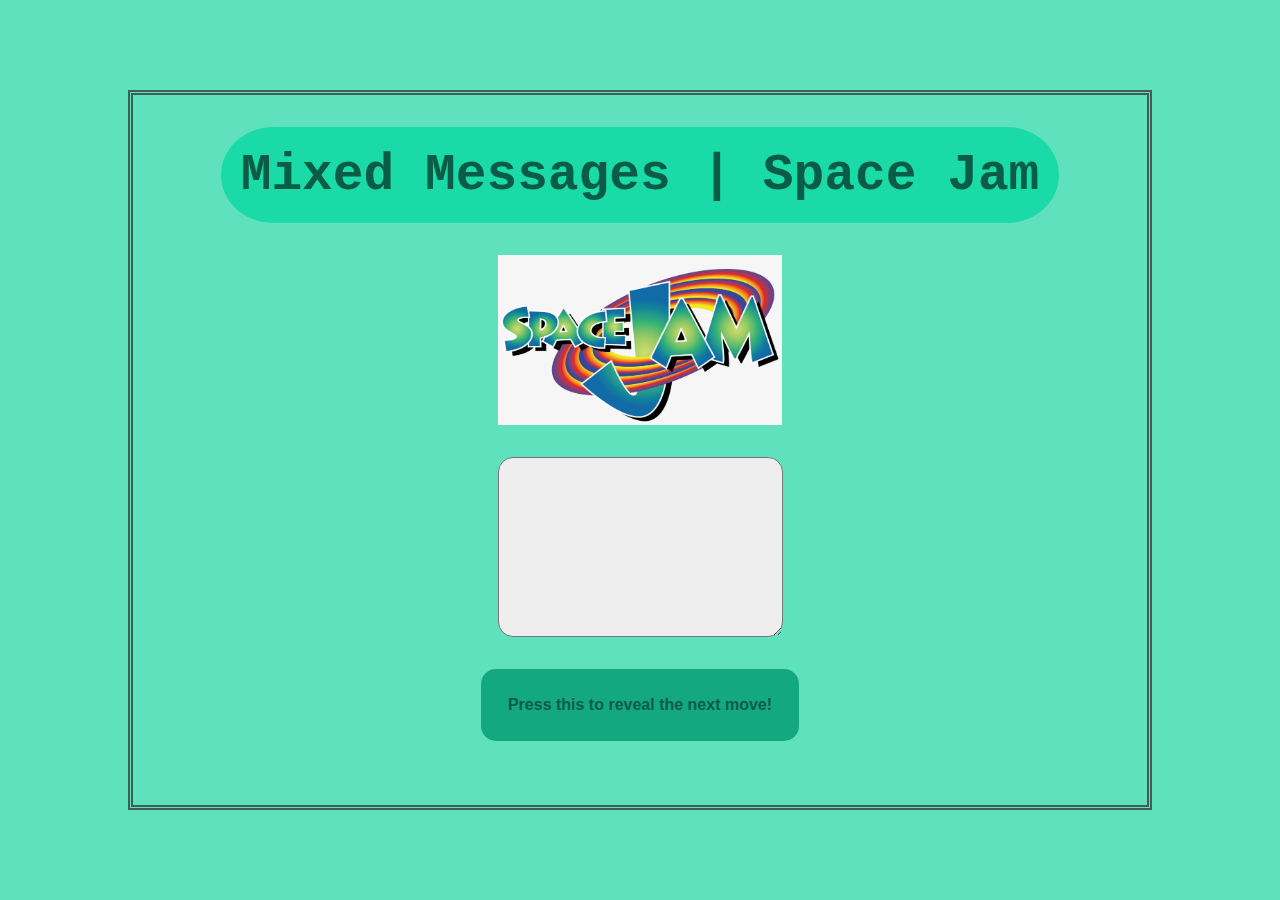
==== index.html @ 589b14bb "Merge pull request #1 from elnicomapero/staticPage" ====
<!DOCTYPE html>
<html lang="en">
<head>
    <meta charset="UTF-8">
    <meta http-equiv="X-UA-Compatible" content="IE=edge">
    <meta name="viewport" content="width=device-width, initial-scale=1.0">
    <title>Mixed Messages | Space Jam</title>
    <link rel="stylesheet" href="./styles/styles.css">
</head>
<body>
    <section>
        <h1>Mixed Messages | Space Jam</h1>
        <img src="./images/space-jam-logo.png" alt="Space Jam's logo">
        <textarea cols="30" rows="10"></textarea>
        <button>Press this to reveal the next move!</button>
    </section>
    <script src="./scripts/main.js"></script>
</body>
</html>
---- styles/styles.css ----
* {
    box-sizing: border-box;
    margin: 0;
    padding: 0;
}

body {
    min-height: 100vh;
    background: #5FE1BE;
    display: flex;
    justify-content: center;
    align-items: center;
}

section {
    border: 5px double #425D56;
    padding: 2rem;
    width: 80%;
    height: 80vh;
    display: flex;
    flex-direction: column;
    justify-content: space-around;
    align-items: center;
    text-align: center;
}

section h1 {
    font-family: 'Courier New', Courier, monospace;
    font-size: 3.2rem;
    color: #0B5C46;
    background-color: #1ADBA8;
    padding: 1.2rem;
    border-radius: 10% / 80%;
}

section img {
    max-width: 30%;
    margin: 2rem;
}

section button {
    display: block;
    margin: 2rem auto;
    padding: 1.7rem;
    border-radius: 15px;
    background: #14A881;
    color: #0B5C46;
    font-weight: bold;
    font-size: 1rem;
    font-family:'Lucida Sans', 'Lucida Sans Regular', 'Lucida Grande', 'Lucida Sans Unicode', Geneva, Verdana, sans-serif;
    border: none;
}

section textarea {
    background-color: #eee;
    border-radius: 15px;
    padding: 1.4rem;
    width: 30%;
    font-family: 'Courier New', Courier, monospace;
    color:#425D56;
    font-weight: bold;
    font-size: 1rem;
}
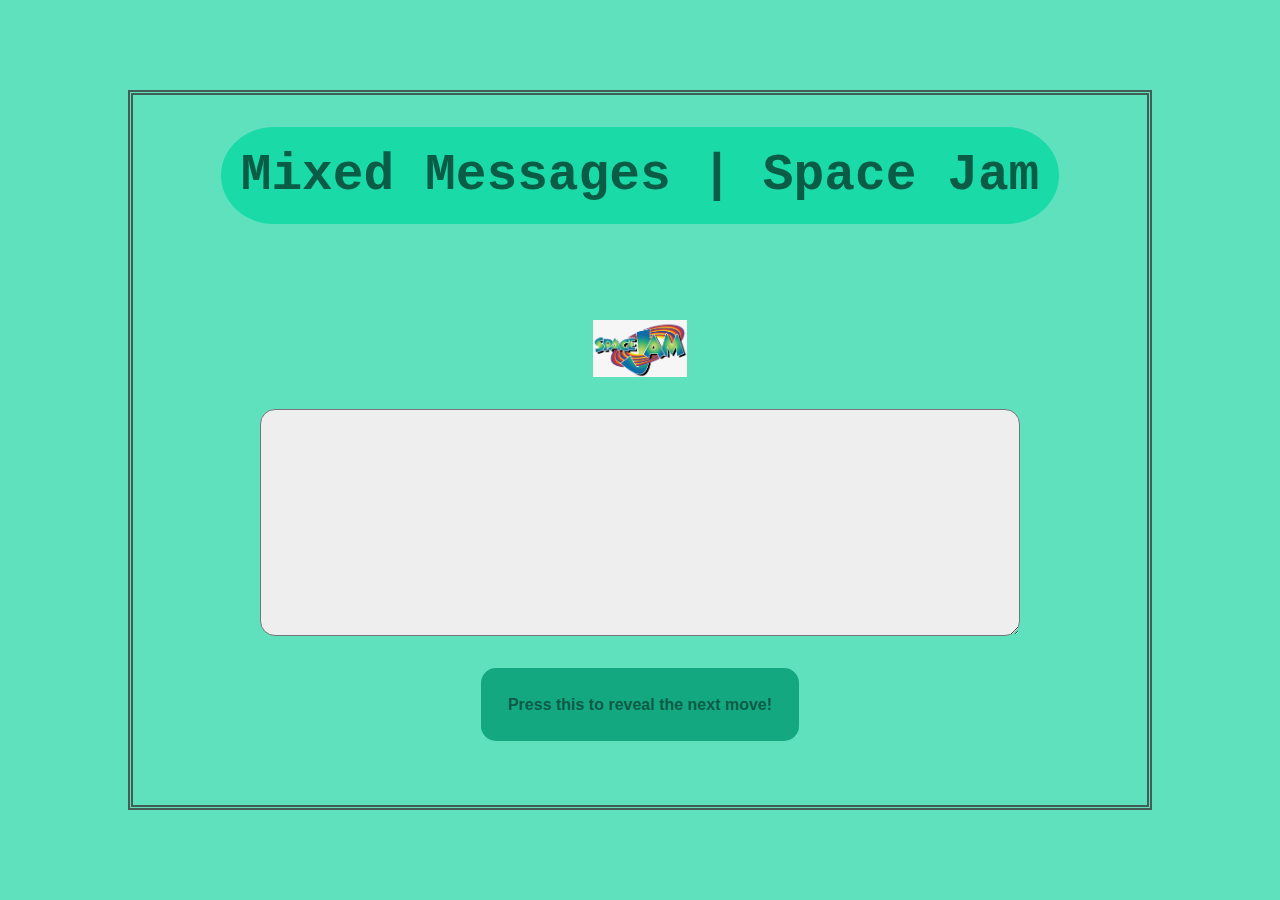
==== commit 7621d0ee: "Add files via upload" ====
--- a/index.html
+++ b/index.html
@@ -1,19 +1,20 @@
-<!DOCTYPE html>
-<html lang="en">
-<head>
-    <meta charset="UTF-8">
-    <meta http-equiv="X-UA-Compatible" content="IE=edge">
-    <meta name="viewport" content="width=device-width, initial-scale=1.0">
-    <title>Mixed Messages | Space Jam</title>
-    <link rel="stylesheet" href="./styles/styles.css">
-</head>
-<body>
-    <section>
-        <h1>Mixed Messages | Space Jam</h1>
-        <img src="./images/space-jam-logo.png" alt="Space Jam's logo">
-        <textarea cols="30" rows="10"></textarea>
-        <button>Press this to reveal the next move!</button>
-    </section>
-    <script src="./scripts/main.js"></script>
-</body>
+<!DOCTYPE html>
+<html lang="en">
+<head>
+    <meta charset="UTF-8">
+    <meta http-equiv="X-UA-Compatible" content="IE=edge">
+    <meta name="viewport" content="width=device-width, initial-scale=1.0">
+    <title>Mixed Messages | Space Jam</title>
+    <link rel="stylesheet" href="styles.css">
+</head>
+<body>
+    <section>
+        <h1>Mixed Messages | Space Jam</h1>
+        <img id="imageChar1">
+        <img src="./images/space-jam-logo.png" alt="Space Jam's logo">
+        <textarea cols="30" rows="10"></textarea>
+        <button>Press this to reveal the next move!</button>
+    </section>
+    <script src="main.js"></script>
+</body>
 </html>--- a/styles.css
+++ b/styles.css
@@ -0,0 +1,75 @@
+* {
+    box-sizing: border-box;
+    margin: 0;
+    padding: 0;
+}
+
+body {
+    min-height: 100vh;
+    background: #5FE1BE;
+    display: flex;
+    justify-content: center;
+    align-items: center;
+}
+
+section {
+    border: 5px double #425D56;
+    padding: 2rem;
+    width: 80%;
+    height: 80vh;
+    display: flex;
+    flex-direction: column;
+    justify-content: space-around;
+    align-items: center;
+    text-align: center;
+}
+
+section h1 {
+    font-family: 'Courier New', Courier, monospace;
+    font-size: 3.2rem;
+    color: #0B5C46;
+    background-color: #1ADBA8;
+    padding: 1.2rem;
+    border-radius: 10% / 80%;
+}
+
+section h2 {
+    font-size: 3.2 rem;
+}
+
+section div Image_character1 {
+    width: 300px;
+    border: 15px solid green;
+    padding: 50px;
+    margin: 20px;
+}
+
+section img {
+    max-width: 10%;
+    max-height: auto;
+    margin: 2rem;
+}
+
+section button {
+    display: block;
+    margin: 2rem auto;
+    padding: 1.7rem;
+    border-radius: 15px;
+    background: #14A881;
+    color: #0B5C46;
+    font-weight: bold;
+    font-size: 1rem;
+    font-family:'Lucida Sans', 'Lucida Sans Regular', 'Lucida Grande', 'Lucida Sans Unicode', Geneva, Verdana, sans-serif;
+    border: none;
+}
+
+section textarea {
+    background-color: #eee;
+    border-radius: 15px;
+    padding: 1.4rem;
+    width: 80%;
+    font-family: 'Courier New', Courier, monospace;
+    color:#425D56;
+    font-weight: bold;
+    font-size: 1rem;
+}